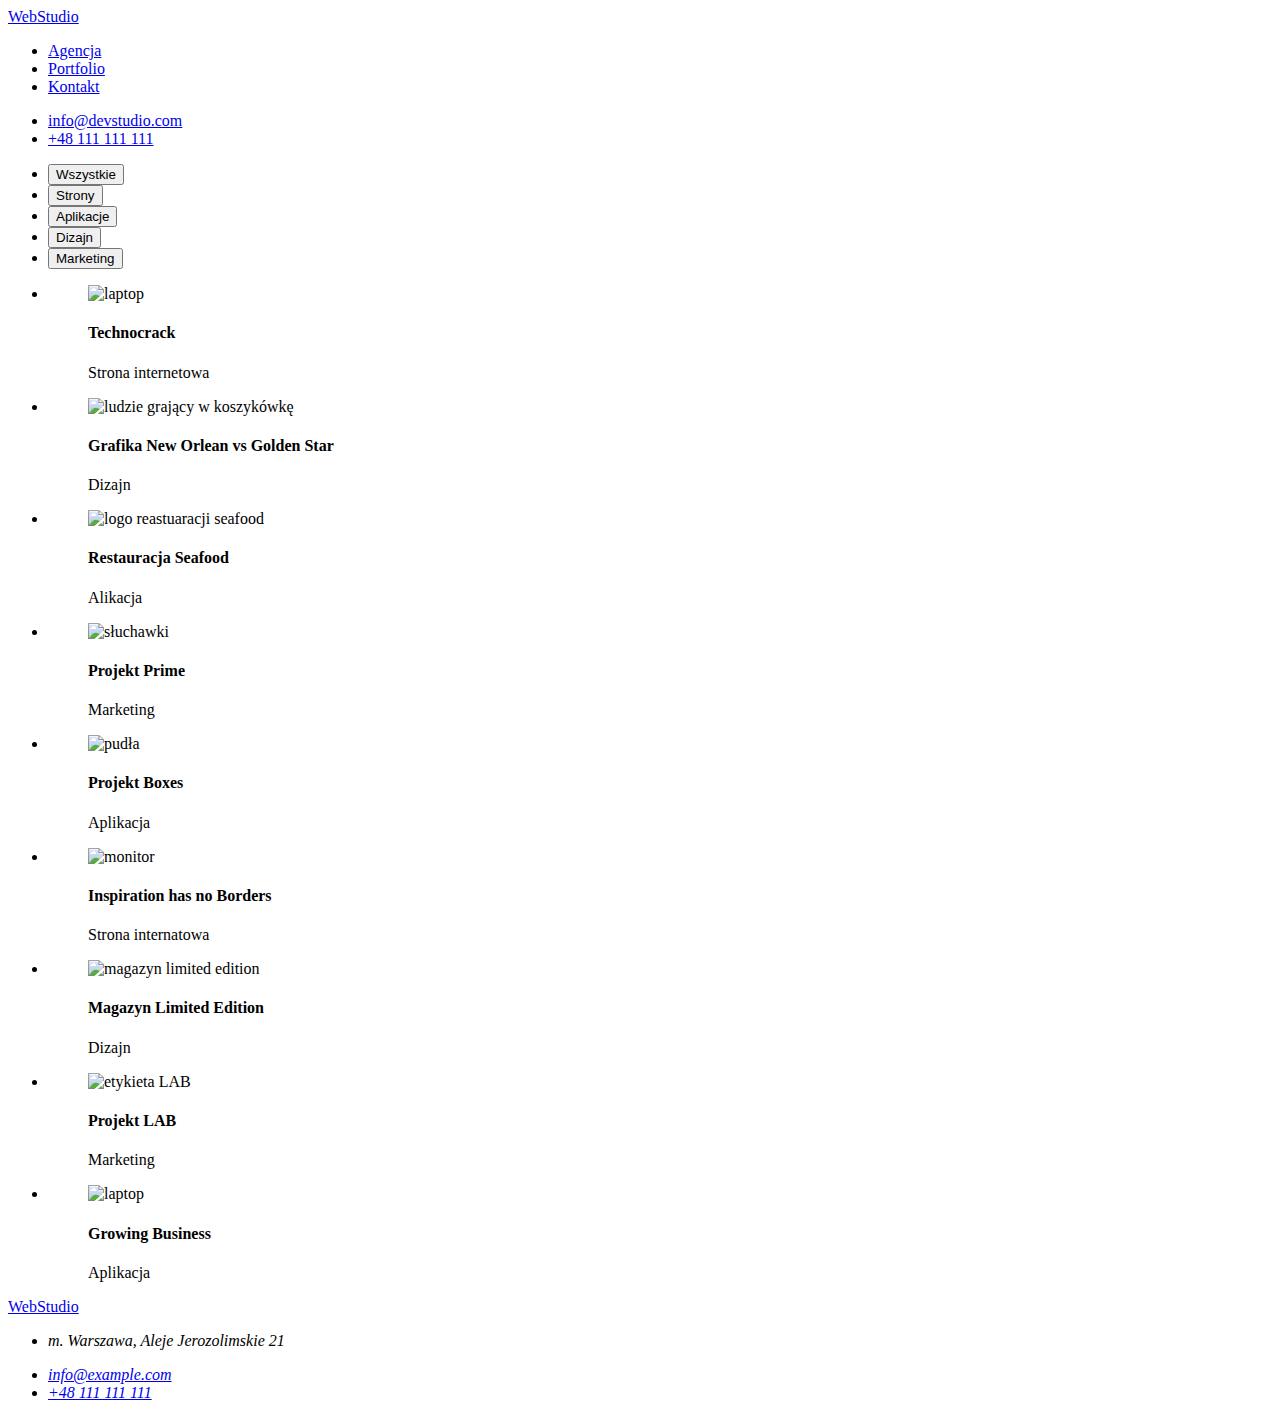
==== portfolio.html @ 14c7bbd7 "Copy portfolio on html only" ====
<!DOCTYPE html>
<html lang="pl">
  <head>
    <meta charset="UTF-8" />
    <meta http-equiv="X-UA-Compatible" content="IE=edge" />
    <meta name="viewport" content="width=device-width, initial-scale=1.0" />
    <title>Portfolio</title>
  </head>
  <body>
    <header>
      <a href="index.html">WebStudio</a>
      <nav>
        <ul>
          <li><a href="#">Agencja</a></li>
          <li><a href="#">Portfolio</a></li>
          <li><a href="#">Kontakt</a></li>
        </ul>
      </nav>
      <ul>
        <li>
          <a href="mailto:info@devstudio.com">info@devstudio.com</a>
        </li>
        <li>
          <a href="tel:+48111111111">+48 111 111 111</a>
        </li>
      </ul>
    </header>
    <main>
      <!-- Buttons -->
      <section>
        <ul>
          <li><button type="button">Wszystkie</button></li>
          <li><button type="button">Strony</button></li>
          <li><button type="button">Aplikacje</button></li>
          <li><button type="button">Dizajn</button></li>
          <li><button type="button">Marketing</button></li>
        </ul>
      </section>
      <!-- Pictures -->
      <section>
        <ul>
          <li>
            <figure>
              <img
                src="images/laptop-1.jpg"
                alt="laptop"
                width="370"
                height="294"
              />
              <figcaption>
                <h4>Technocrack</h4>
                <p>Strona internetowa</p>
              </figcaption>
            </figure>
          </li>
          <li>
            <figure>
              <img
                src="images/basketball.jpg"
                alt="ludzie grający w koszykówkę"
                width="370"
                height="294"
              />
              <figcaption>
                <h4>Grafika New Orlean vs Golden Star</h4>
                <p>Dizajn</p>
              </figcaption>
            </figure>
          </li>
          <li>
            <figure>
              <img
                src="images/seafood.jpg"
                alt="logo reastuaracji seafood"
                width="370"
                height="294"
              />
              <figcaption>
                <h4>Restauracja Seafood</h4>
                <p>Alikacja</p>
              </figcaption>
            </figure>
          </li>
          <li>
            <figure>
              <img
                src="images/headphones.jpg"
                alt="słuchawki"
                width="370"
                height="294"
              />
              <figcaption>
                <h4>Projekt Prime</h4>
                <p>Marketing</p>
              </figcaption>
            </figure>
          </li>
          <li>
            <figure>
              <img
                src="images/packages.jpg"
                alt="pudła"
                width="370"
                height="294"
              />
              <figcaption>
                <h4>Projekt Boxes</h4>
                <p>Aplikacja</p>
              </figcaption>
            </figure>
          </li>
          <li>
            <figure>
              <img
                src="images/monitor.jpg"
                alt="monitor"
                width="370"
                height="294"
              />
              <figcaption>
                <h4>Inspiration has no Borders</h4>
                <p>Strona internatowa</p>
              </figcaption>
            </figure>
          </li>
          <li>
            <figure>
              <img
                src="images/book.jpg"
                alt="magazyn limited edition"
                width="370"
                height="294"
              />
              <figcaption>
                <h4>Magazyn Limited Edition</h4>
                <p>Dizajn</p>
              </figcaption>
            </figure>
          </li>
          <li>
            <figure>
              <img
                src="images/lab.jpg"
                alt="etykieta LAB"
                width="370"
                height="294"
              />
              <figcaption>
                <h4>Projekt LAB</h4>
                <p>Marketing</p>
              </figcaption>
            </figure>
          </li>
          <li>
            <figure>
              <img
                src="images/laptop-2.jpg"
                alt="laptop"
                width="370"
                height="294"
              />
              <figcaption>
                <h4>Growing Business</h4>
                <p>Aplikacja</p>
              </figcaption>
            </figure>
          </li>
        </ul>
      </section>
    </main>
    <footer>
      <a href="#">WebStudio</a>
      <address>
        <ul>
          <li>
            <p>m. Warszawa, Aleje Jerozolimskie 21</p>
        </li>
          <li>
            <a href="mailto:info@example.com">info@example.com</a>
        </li>
          <li>
            <a href="tel:+48111111111">+48 111 111 111</a>
        </li>
        </ul>
      </address>
    </footer>
  </body>
</html>
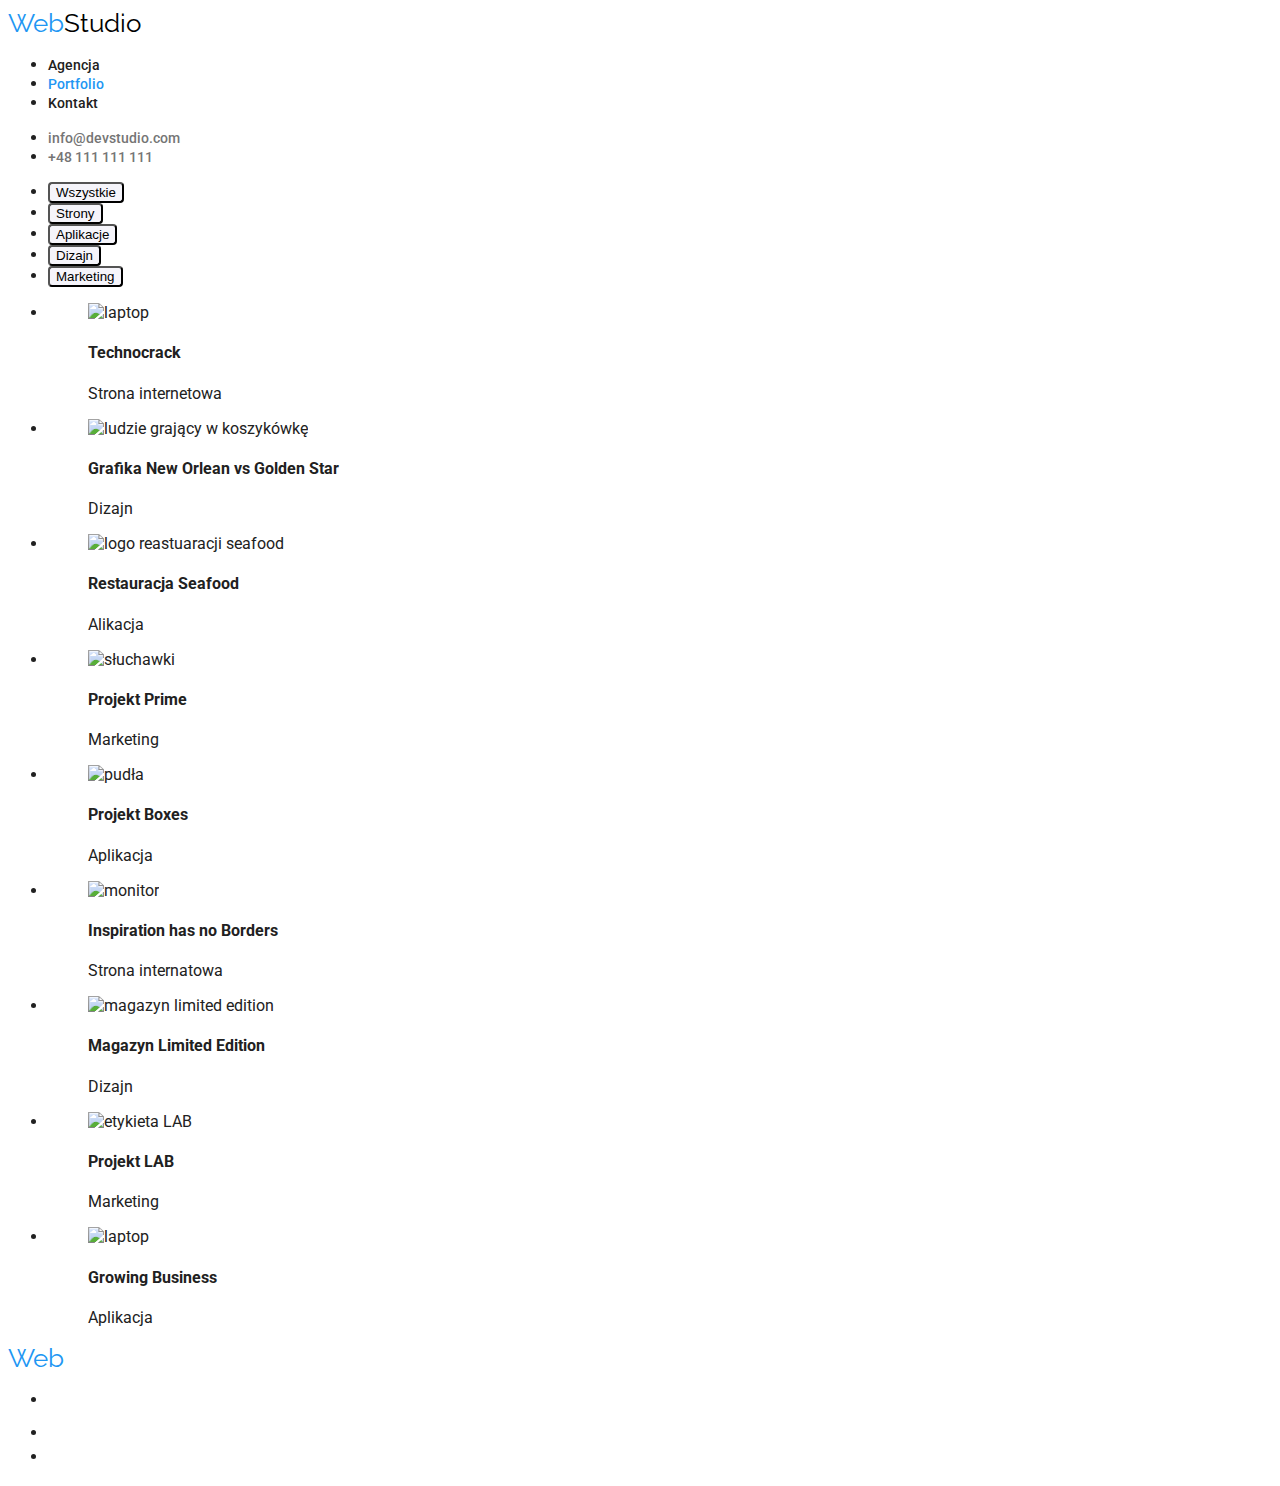
==== commit 80e8ba76: "Contacts" ====
--- a/portfolio.html
+++ b/portfolio.html
@@ -5,23 +5,30 @@
     <meta http-equiv="X-UA-Compatible" content="IE=edge" />
     <meta name="viewport" content="width=device-width, initial-scale=1.0" />
     <title>Portfolio</title>
+    <link rel="preconnect" href="https://fonts.googleapis.com" />
+    <link rel="preconnect" href="https://fonts.gstatic.com" crossorigin />
+    <link
+      href="https://fonts.googleapis.com/css2?family=Raleway:wght@700&family=Roboto:wght@400;500;700;900&display=swap"
+      rel="stylesheet"
+    />
+    <link rel="stylesheet" href="css/style.css" />
   </head>
   <body>
     <header>
-      <a href="index.html">WebStudio</a>
+      <a class="logo-header" href="index.html"><span class="logo-web">Web</span>Studio</a>
       <nav>
         <ul>
-          <li><a href="#">Agencja</a></li>
-          <li><a href="#">Portfolio</a></li>
-          <li><a href="#">Kontakt</a></li>
+          <li><a class="nav-links" href="#">Agencja</a></li>
+          <li><a class="nav-links nav-portfolio" href="#">Portfolio</a></li>
+          <li><a class="nav-links" href="#">Kontakt</a></li>
         </ul>
       </nav>
       <ul>
         <li>
-          <a href="mailto:info@devstudio.com">info@devstudio.com</a>
+          <a class="contacts-header" href="mailto:info@devstudio.com">info@devstudio.com</a>
         </li>
         <li>
-          <a href="tel:+48111111111">+48 111 111 111</a>
+          <a class="contacts-header" href="tel:+48111111111">+48 111 111 111</a>
         </li>
       </ul>
     </header>
@@ -29,11 +36,11 @@
       <!-- Buttons -->
       <section>
         <ul>
-          <li><button type="button">Wszystkie</button></li>
-          <li><button type="button">Strony</button></li>
-          <li><button type="button">Aplikacje</button></li>
-          <li><button type="button">Dizajn</button></li>
-          <li><button type="button">Marketing</button></li>
+          <li><button class="button buttons-portfolio" type="button">Wszystkie</button></li>
+          <li><button class="button buttons-portfolio" type="button">Strony</button></li>
+          <li><button class="button buttons-portfolio" type="button">Aplikacje</button></li>
+          <li><button class="button buttons-portfolio" type="button">Dizajn</button></li>
+          <li><button class="button buttons-portfolio" type="button">Marketing</button></li>
         </ul>
       </section>
       <!-- Pictures -->
@@ -169,18 +176,18 @@
       </section>
     </main>
     <footer>
-      <a href="#">WebStudio</a>
+      <a class="logo-footer" href="index.html"><span class="logo-web">Web</span>Studio</a>
       <address>
         <ul>
           <li>
-            <p>m. Warszawa, Aleje Jerozolimskie 21</p>
-        </li>
+            <p class="address">m. Warszawa, Aleje Jerozolimskie 21</p>
+          </li>
           <li>
-            <a href="mailto:info@example.com">info@example.com</a>
-        </li>
+            <a class="contacts-footer contacts-footer-mail" href="mailto:info@example.com">info@example.com</a>
+          </li>
           <li>
-            <a href="tel:+48111111111">+48 111 111 111</a>
-        </li>
+            <a class="contacts-footer" href="tel:+48111111111">+48 111 111 111</a>
+          </li>
         </ul>
       </address>
     </footer>
--- a/css/style.css
+++ b/css/style.css
@@ -0,0 +1,89 @@
+:root {
+  --brand-color: #212121;
+}
+body {
+  font-family: "Roboto", sans-serif;
+  color: var(--brand-color);
+}
+
+/* logo */
+.logo-header {
+  font-family: "Raleway", sans-serif;
+  text-decoration: none;
+  color: #000000;
+  font-size: 26px;
+  line-height: 1.1923;
+}
+.logo-footer {
+  font-family: "Raleway", sans-serif;
+  text-decoration: none;
+  color: #ffffff;
+  font-size: 26px;
+  line-height: 1.1923;
+}
+.logo-web {
+  color: #2196f3;
+}
+
+/* nav */
+.nav-links {
+  text-decoration: none;
+  color: var(--brand-color);
+  font-weight: 500;
+  font-size: 14px;
+  line-height: 1.1428;
+}
+.nav-links:focus,
+.nav-links:hover {
+  color: #2196f3;
+}
+.nav-portfolio {
+  color: #2196f3;
+}
+
+/* contacts */
+.contacts-header {
+  text-decoration: none;
+  color: #757575;
+  font-weight: 500;
+  font-size: 14px;
+  line-height: 1.1428;
+}
+.contacts-header:focus,
+.contacts-header:hover {
+  color: #2196f3;
+}
+.contacts-footer {
+  text-decoration: none;
+  color: rgba(255, 255, 255, 0.6);
+  font-weight: 400;
+  font-size: 14px;
+  line-height: 1.7142;
+}
+.contacts-footer:focus,
+.contacts-footer:hover {
+  color: #2196f3;
+}
+.contacts-footer-mail {
+  text-decoration: underline;
+}
+.address {
+  color: #ffffff;
+  font-weight: 400;
+  font-size: 14px;
+  line-height: 1.1428;
+}
+
+.button {
+  cursor: pointer;
+  border-radius: 4px;
+}
+
+.buttons-portfolio {
+  background: #f5f4fa;
+}
+
+.buttons-portfolio:focus,
+.buttons-portfolio:hover {
+  background: #2196f3;
+}
